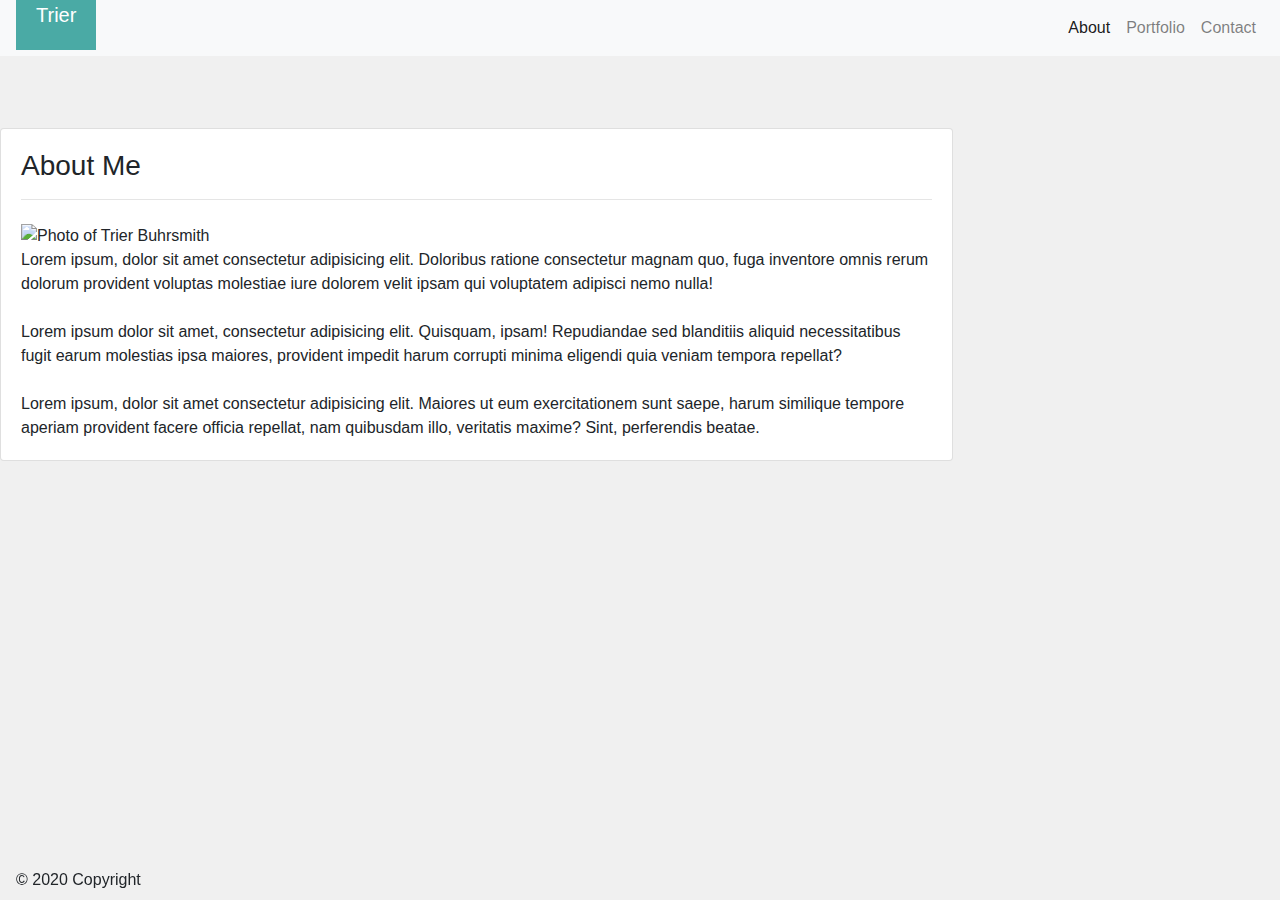
==== index.html @ 2adae494 "Started coding within index.html - not finished yet" ====
<!doctype html>
<html lang="en">
  <head>
    <title>Title</title>
    <!-- Required meta tags -->
    <meta charset="utf-8">
    <meta name="viewport" content="width=device-width, initial-scale=1, shrink-to-fit=no">

    <!-- Bootstrap CSS -->
    <link rel="stylesheet" href="https://stackpath.bootstrapcdn.com/bootstrap/4.3.1/css/bootstrap.min.css" integrity="sha384-ggOyR0iXCbMQv3Xipma34MD+dH/1fQ784/j6cY/iJTQUOhcWr7x9JvoRxT2MZw1T" crossorigin="anonymous">
    <!-- My Personal Stylesheet -->
    <link rel="stylesheet" href="style.css">
  </head>
  <body>
    <!-- Nav bar with 3 links -->
    <nav class="navbar sticky-top navbar-expand-lg navbar-light bg-light">
      <a class="navbar-brand" href="index.html">
        <p id="name">Trier</p>
     </a>
            <button class="navbar-toggler" type="button" data-toggle="collapse" data-target="#navbarNavAltMarkup" aria-controls="navbarNavAltMarkup" aria-expanded="false" aria-label="Toggle navigation">
            <span class="navbar-toggler-icon"></span>
            </button>
            <div class="collapse navbar-collapse justify-content-end" id="navbarNavAltMarkup">
            <div class="navbar-nav">
                <a class="nav-item nav-link active" href="index.html">About<span class="sr-only">(current)</span></a>
                <a class="nav-item nav-link" href="portfolio.html">Portfolio</a>
                <a class="nav-item nav-link" href="contact.html">Contact</a>
            </div>
            </div>
        </div>
      </nav>

      <br>

<!-- Main Content of Page -->
<div class="row mt-lg-5 mt-md-4 mt-sm-3 mt-xs-3 content-row">
  <!-- main column for about me -->
  <div class="col-md-8 col-xl-9">
    <div class="card mb-4">
      <div class="card-body">
        <h3 class="card-title">About Me</h3>
        <hr class="mb-4">
        <img class="floating-img mr-4" src="./assets/images/headshot.jpg" alt="Photo of Trier Buhrsmith" height="150"
          width="150">
          <p class="card-text">
            Lorem ipsum, dolor sit amet consectetur adipisicing elit. Doloribus ratione consectetur magnam quo, fuga inventore omnis rerum dolorum provident voluptas molestiae iure dolorem velit ipsam qui voluptatem adipisci nemo nulla!
            <br /><br />
            Lorem ipsum dolor sit amet, consectetur adipisicing elit. Quisquam, ipsam! Repudiandae sed blanditiis aliquid necessitatibus fugit earum molestias ipsa maiores, provident impedit harum corrupti minima eligendi quia veniam tempora repellat?
            <br /><br />
            Lorem ipsum, dolor sit amet consectetur adipisicing elit. Maiores ut eum exercitationem sunt saepe, harum similique tempore aperiam provident facere officia repellat, nam quibusdam illo, veritatis maxime? Sint, perferendis beatae.
          </p>
        </div>
      </div>
    </div>
<!-- Footer -->
<div class="navbar fixed-bottom">© 2020 Copyright</div>







    <!-- Optional JavaScript -->
    <!-- jQuery first, then Popper.js, then Bootstrap JS -->
    <script src="https://code.jquery.com/jquery-3.3.1.slim.min.js" integrity="sha384-q8i/X+965DzO0rT7abK41JStQIAqVgRVzpbzo5smXKp4YfRvH+8abtTE1Pi6jizo" crossorigin="anonymous"></script>
    <script src="https://cdnjs.cloudflare.com/ajax/libs/popper.js/1.14.7/umd/popper.min.js" integrity="sha384-UO2eT0CpHqdSJQ6hJty5KVphtPhzWj9WO1clHTMGa3JDZwrnQq4sF86dIHNDz0W1" crossorigin="anonymous"></script>
    <script src="https://stackpath.bootstrapcdn.com/bootstrap/4.3.1/js/bootstrap.min.js" integrity="sha384-JjSmVgyd0p3pXB1rRibZUAYoIIy6OrQ6VrjIEaFf/nJGzIxFDsf4x0xIM+B07jRM" crossorigin="anonymous"></script>
  </body>
</html>
---- style.css ----
body {
    background-color: #f0f0f0;
}

.container-fluid {
    background-color: #ffffff;
    border-color: #dddddd;
    height: 400px;
    width: 600px;
    margin-left: 80px;
}

nav {
    padding: 0px auto;
}

#name {
    background: #4aaaa5;
    color: white;
    padding: 20px;
    float: left;
    position: absolute;
    top: -20px;
  }

.align-middle {
    font-size: 20px;
  
}

.float-right {
    float: right
}

.float-left {
    float: left;
}
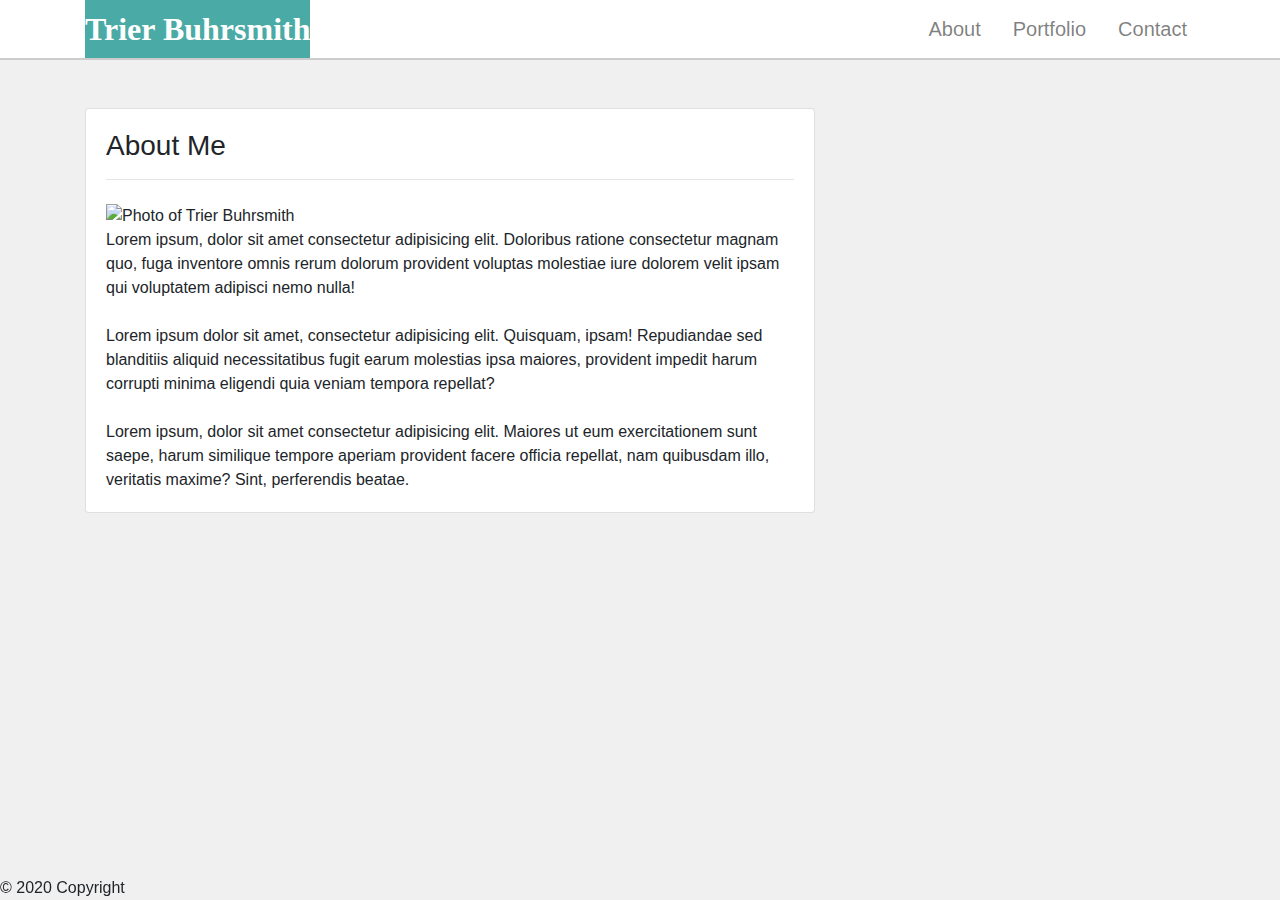
==== commit 9494a3de: "Made changes to index.html and style.css" ====
--- a/index.html
+++ b/index.html
@@ -1,7 +1,7 @@
 <!doctype html>
 <html lang="en">
   <head>
-    <title>Title</title>
+    <title>Trier's Website</title>
     <!-- Required meta tags -->
     <meta charset="utf-8">
     <meta name="viewport" content="width=device-width, initial-scale=1, shrink-to-fit=no">
@@ -11,36 +11,47 @@
     <!-- My Personal Stylesheet -->
     <link rel="stylesheet" href="style.css">
   </head>
+
   <body>
-    <!-- Nav bar with 3 links -->
-    <nav class="navbar sticky-top navbar-expand-lg navbar-light bg-light">
-      <a class="navbar-brand" href="index.html">
-        <p id="name">Trier</p>
-     </a>
-            <button class="navbar-toggler" type="button" data-toggle="collapse" data-target="#navbarNavAltMarkup" aria-controls="navbarNavAltMarkup" aria-expanded="false" aria-label="Toggle navigation">
-            <span class="navbar-toggler-icon"></span>
-            </button>
-            <div class="collapse navbar-collapse justify-content-end" id="navbarNavAltMarkup">
-            <div class="navbar-nav">
-                <a class="nav-item nav-link active" href="index.html">About<span class="sr-only">(current)</span></a>
-                <a class="nav-item nav-link" href="portfolio.html">Portfolio</a>
-                <a class="nav-item nav-link" href="contact.html">Contact</a>
-            </div>
-            </div>
+<!-- div for site conent sans footer -->
+<div class="site-content">
+  <!-- Nav bar -->
+  <div class="container-fluid navigation-container">
+    <div class="container">
+      <nav class="navbar sticky-top navbar-expand-lg navbar-light">
+        <a class="navbar-brand brand-name" href="index.html">Trier Buhrsmith</a>
+        <button class="navbar-toggler" type="button" data-toggle="collapse" data-target="#navbarSupportedContent"
+          aria-controls="navbarSupportedContent" aria-expanded="false" aria-label="Toggle navigation">
+          <span class="navbar-toggler-icon"></span>
+        </button>
+        <!-- Navigation Menu items -->
+        <div class= "collapse navbar-collapse" id="navbarSupportedContent">
+          <ul class="navbar-nav ml-auto">
+            <li class="nav-item">
+              <a class="nav-link pl-4" href="index.html">About</a>
+            </li>
+            <li class="nav-item">
+              <a class="nav-link pl-4" href="portfolio.html">Portfolio<span class="sr-only">(current)</span></a>
+            </li>
+            <li class="nav-item">
+              <a class="nav-link pl-4" href="contact.html">Contact</a>
+            </li>
+          </ul>
         </div>
       </nav>
-
-      <br>
+    </div>
+  </div>
 
 <!-- Main Content of Page -->
-<div class="row mt-lg-5 mt-md-4 mt-sm-3 mt-xs-3 content-row">
-  <!-- main column for about me -->
-  <div class="col-md-8 col-xl-9">
-    <div class="card mb-4">
-      <div class="card-body">
-        <h3 class="card-title">About Me</h3>
-        <hr class="mb-4">
-        <img class="floating-img mr-4" src="./assets/images/headshot.jpg" alt="Photo of Trier Buhrsmith" height="150"
+<div class="container main-content-container">
+  <div class="row mt-lg-5 mt-md-4 mt-sm-3 mt-xs-3 content-row">
+    <!-- main column for about me -->
+    <div class="col-md-8">
+      <div class="card mb-4">
+        <div class="card-body">
+          <h3 class="card-title">About Me</h3>
+          <hr class="mb-4">
+          <img class="floating-img mr-4" src="./assets/images/headshot.jpg" alt="Photo of Trier Buhrsmith" height="150"
           width="150">
           <p class="card-text">
             Lorem ipsum, dolor sit amet consectetur adipisicing elit. Doloribus ratione consectetur magnam quo, fuga inventore omnis rerum dolorum provident voluptas molestiae iure dolorem velit ipsam qui voluptatem adipisci nemo nulla!
@@ -49,9 +60,9 @@
             <br /><br />
             Lorem ipsum, dolor sit amet consectetur adipisicing elit. Maiores ut eum exercitationem sunt saepe, harum similique tempore aperiam provident facere officia repellat, nam quibusdam illo, veritatis maxime? Sint, perferendis beatae.
           </p>
-        </div>
       </div>
     </div>
+</div>
 <!-- Footer -->
 <div class="navbar fixed-bottom">© 2020 Copyright</div>
 
--- a/style.css
+++ b/style.css
@@ -1,38 +1,42 @@
 body {
     background-color: #f0f0f0;
+    margin: 0px auto;
+    padding: 0;
 }
 
-.container-fluid {
-    background-color: #ffffff;
-    border-color: #dddddd;
-    height: 400px;
-    width: 600px;
-    margin-left: 80px;
-}
+.site {
+	display: flex;
+	min-height: 100vh;
+	flex-direction: column;
+	font-family: 'Quicksand', sans-serif;
+  }
 
-nav {
-    padding: 0px auto;
-}
+  site-content {
+	color: #777777;
+	flex: 1;
+  }
 
-#name {
+  .navbar {
+	padding: 0;
+  }
+  
+  .navigation-container {
+	background-color: #ffffff;
+	border-bottom: 2px solid #cccccc;
+	padding: 0;
+  }
+
+  .navbar-light .navbar-brand {
+	font-family: Georgia, "Times New Roman", Times, Serif;
+	font-size: 32px;
+    font-weight: bold;
     background: #4aaaa5;
     color: white;
-    padding: 20px;
-    float: left;
-    position: absolute;
-    top: -20px;
   }
 
-.align-middle {
-    font-size: 20px;
+  .nav-item a {
+	font-size: 20px;
+  }
+
   
-}
 
-.float-right {
-    float: right
-}
-
-.float-left {
-    float: left;
-}
-
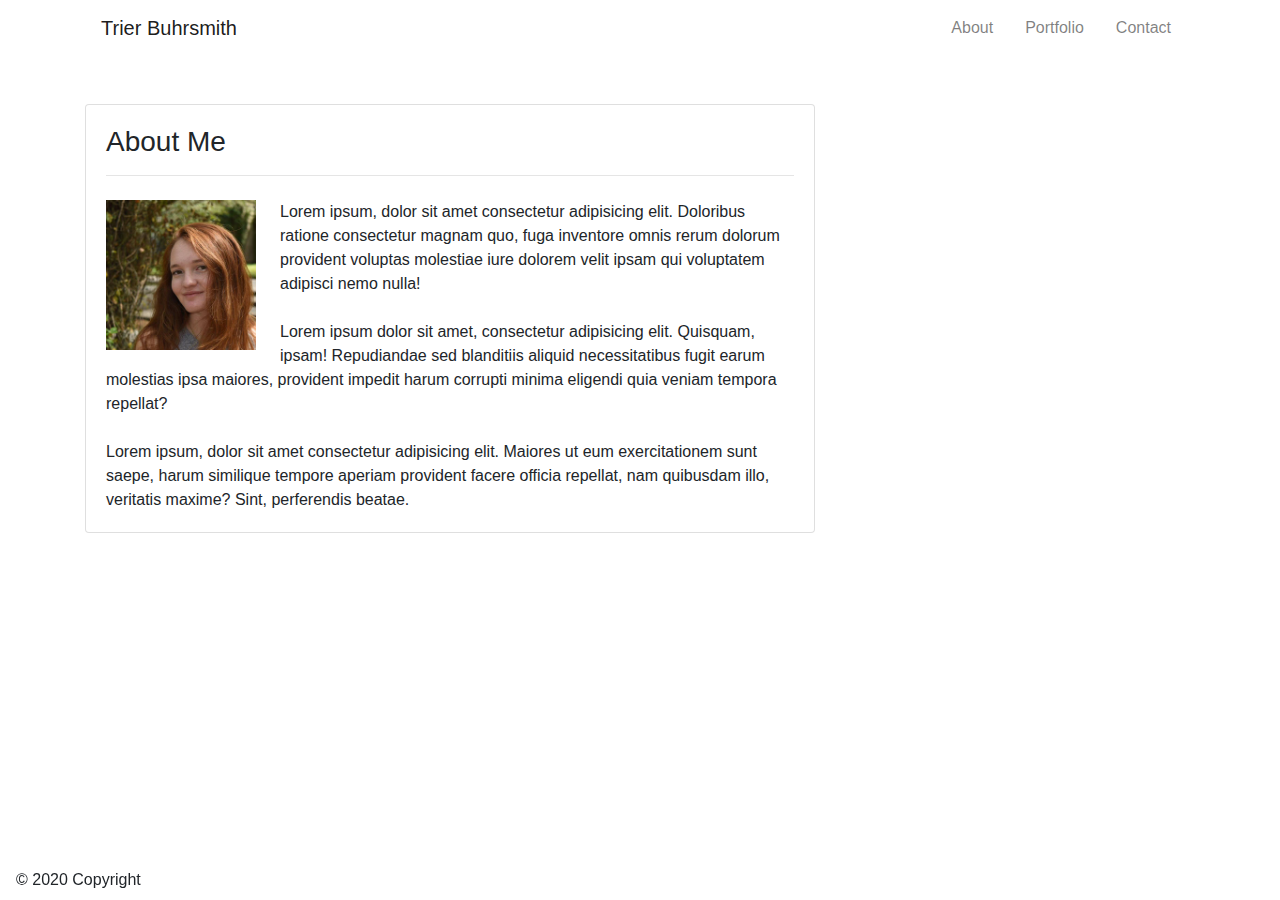
==== commit 94c79027: "Made minor changes to everything to adjust layout. Made an assets folder" ====
--- a/index.html
+++ b/index.html
@@ -9,7 +9,7 @@
     <!-- Bootstrap CSS -->
     <link rel="stylesheet" href="https://stackpath.bootstrapcdn.com/bootstrap/4.3.1/css/bootstrap.min.css" integrity="sha384-ggOyR0iXCbMQv3Xipma34MD+dH/1fQ784/j6cY/iJTQUOhcWr7x9JvoRxT2MZw1T" crossorigin="anonymous">
     <!-- My Personal Stylesheet -->
-    <link rel="stylesheet" href="style.css">
+    <link rel="stylesheet" href="assets/style.css">
   </head>
 
   <body>
@@ -51,7 +51,7 @@
         <div class="card-body">
           <h3 class="card-title">About Me</h3>
           <hr class="mb-4">
-          <img class="floating-img mr-4" src="./assets/images/headshot.jpg" alt="Photo of Trier Buhrsmith" height="150"
+          <img class="floating-img float-left mr-4" src="Assets/28055832_10155546073092144_61845717402197686_n.jpg" alt="Photo of Trier Buhrsmith" height="150"
           width="150">
           <p class="card-text">
             Lorem ipsum, dolor sit amet consectetur adipisicing elit. Doloribus ratione consectetur magnam quo, fuga inventore omnis rerum dolorum provident voluptas molestiae iure dolorem velit ipsam qui voluptatem adipisci nemo nulla!
@@ -64,7 +64,7 @@
     </div>
 </div>
 <!-- Footer -->
-<div class="navbar fixed-bottom">© 2020 Copyright</div>
+<footer class="navbar fixed-bottom">© 2020 Copyright</footer>
 
 
 
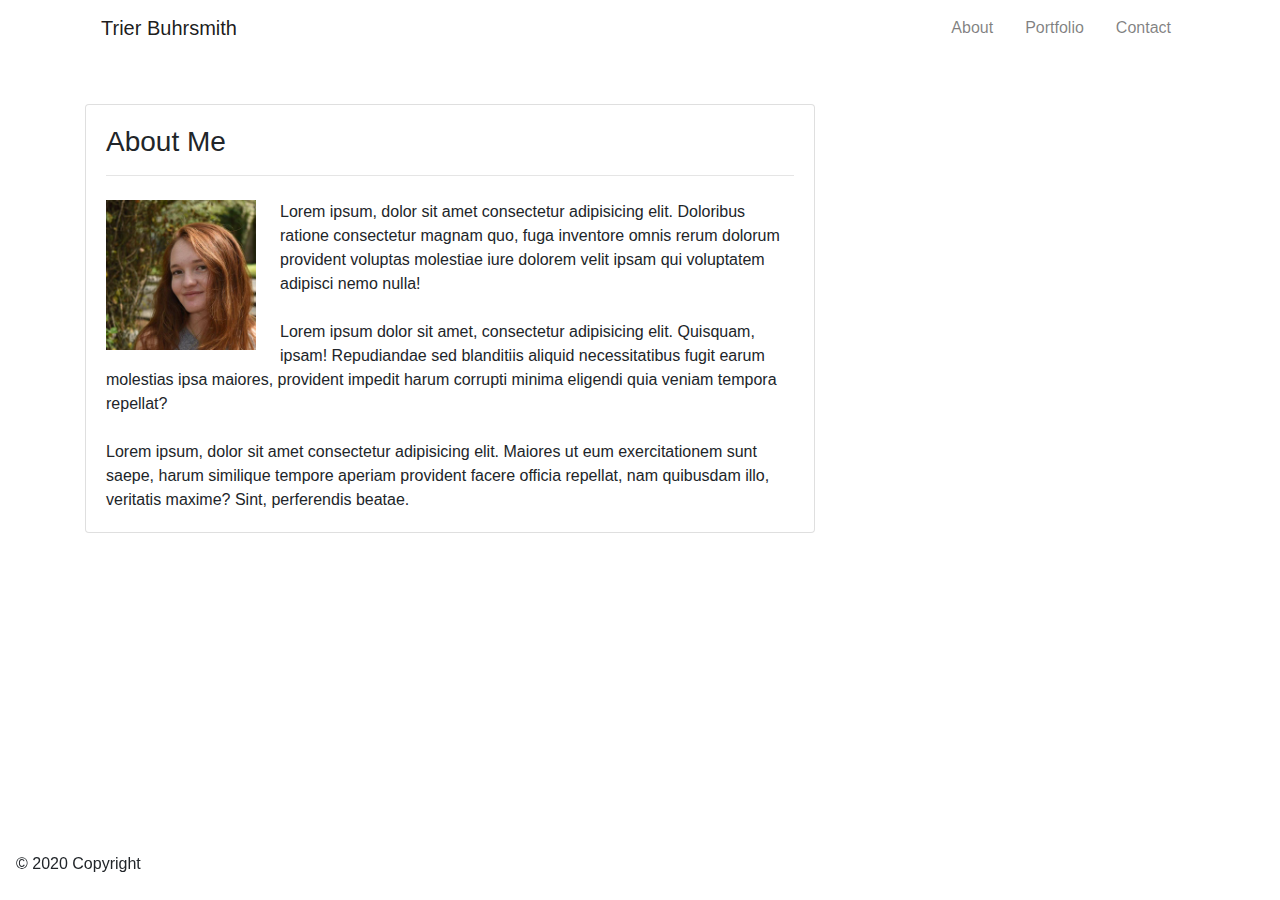
==== commit 9d8e061d: "Made minor changes to styling - Made very little progress" ====
--- a/index.html
+++ b/index.html
@@ -64,7 +64,9 @@
     </div>
 </div>
 <!-- Footer -->
-<footer class="navbar fixed-bottom">© 2020 Copyright</footer>
+<footer class="navbar fixed-bottom">
+  <p>© 2020 Copyright</p>
+</footer>
 
 
 
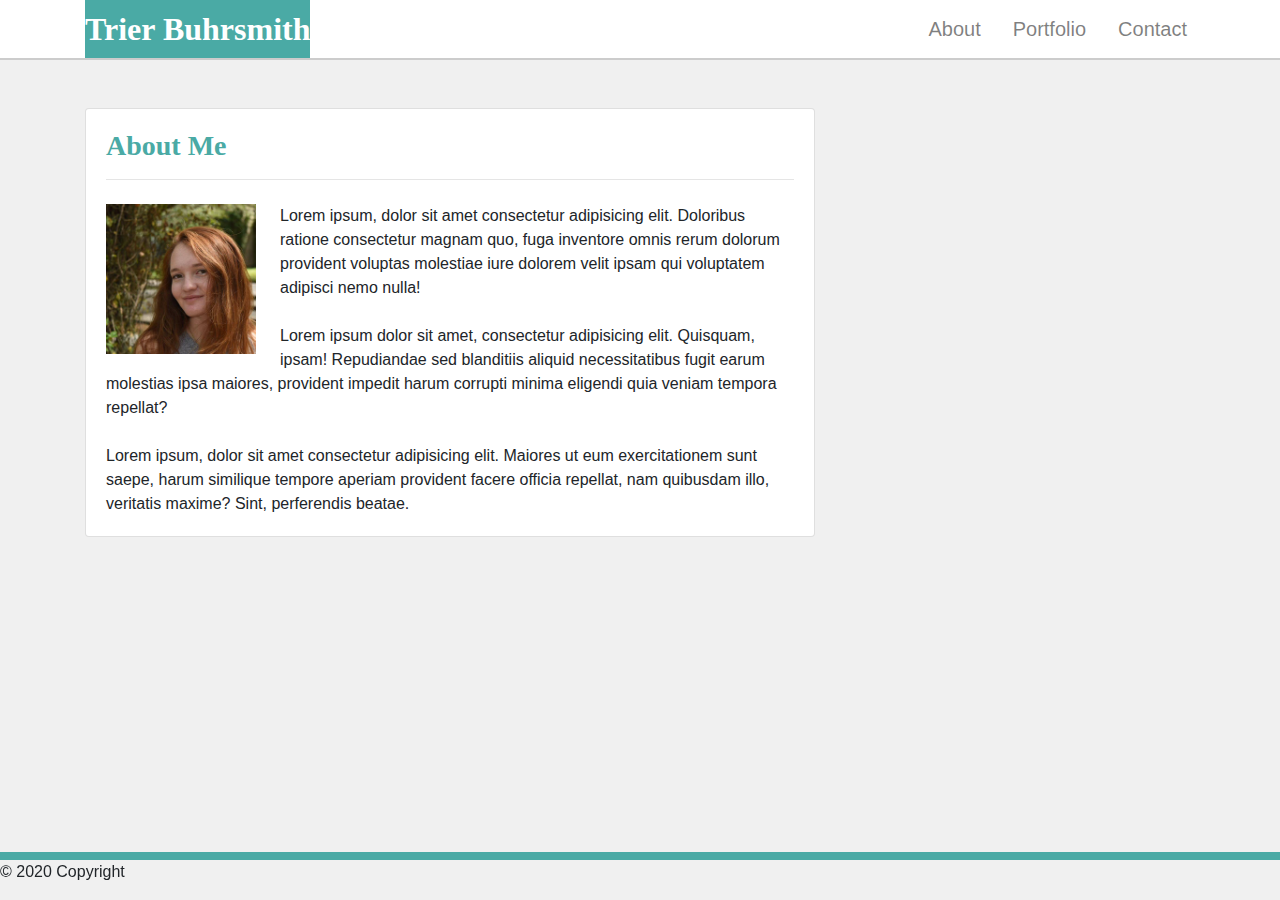
==== commit d68cd521: "changed a to 'A' in style sheet reference" ====
--- a/index.html
+++ b/index.html
@@ -9,7 +9,7 @@
     <!-- Bootstrap CSS -->
     <link rel="stylesheet" href="https://stackpath.bootstrapcdn.com/bootstrap/4.3.1/css/bootstrap.min.css" integrity="sha384-ggOyR0iXCbMQv3Xipma34MD+dH/1fQ784/j6cY/iJTQUOhcWr7x9JvoRxT2MZw1T" crossorigin="anonymous">
     <!-- My Personal Stylesheet -->
-    <link rel="stylesheet" href="assets/style.css">
+    <link rel="stylesheet" href="Assets/style.css">
   </head>
 
   <body>
--- a/Assets/style.css
+++ b/Assets/style.css
@@ -0,0 +1,82 @@
+body {
+    background-color: #f0f0f0;
+    margin: 0px auto;
+    padding: 0;
+}
+
+.site {
+	display: flex;
+	min-height: 100vh;
+	flex-direction: column;
+	font-family: 'Quicksand', sans-serif;
+  }
+
+  site-content {
+	color: #777777;
+	flex: 1;
+  }
+
+  .navbar {
+	padding: 0;
+  }
+  
+  .navigation-container {
+	background-color: #ffffff;
+	border-bottom: 2px solid #cccccc;
+	padding: 0;
+  }
+
+  .navbar-light .navbar-brand {
+	font-family: Georgia, "Times New Roman", Times, Serif;
+  font-size: 32px;
+    font-weight: bold;
+    background: #4aaaa5;
+    color: white;
+  }
+
+  .nav-item a {
+	font-size: 20px;
+  }
+
+  .card-title {
+	color: #4aaaa5;
+    font-weight: bold;
+    font-family: Georgia, 'Times New Roman', Times, serif;
+ }
+
+ p {
+     font-family: Arial, Helvetica, sans-serif;
+ }
+
+ footer {
+     border-top: 8px solid #4aaaa5;
+ }
+
+/* Portfolio pg */
+  .portfolio-overlay {
+    position: relative;
+    background-color: rgb(234, 234, 234);
+    height: 40px;
+    line-height: 40px;
+    margin-bottom: 0;
+    margin-top: 0;
+    text-align: center;
+    width: 100%;
+    opacity: 0.9;
+    }  
+
+    .card-img-overlay {
+		display: flex;
+		top: -60px;
+		justify-content: center;
+		align-items: flex-end;
+		align-content: flex-end;
+		padding: 1em;
+		z-index: 1000;
+        width: 361px
+    }
+
+
+	
+	
+
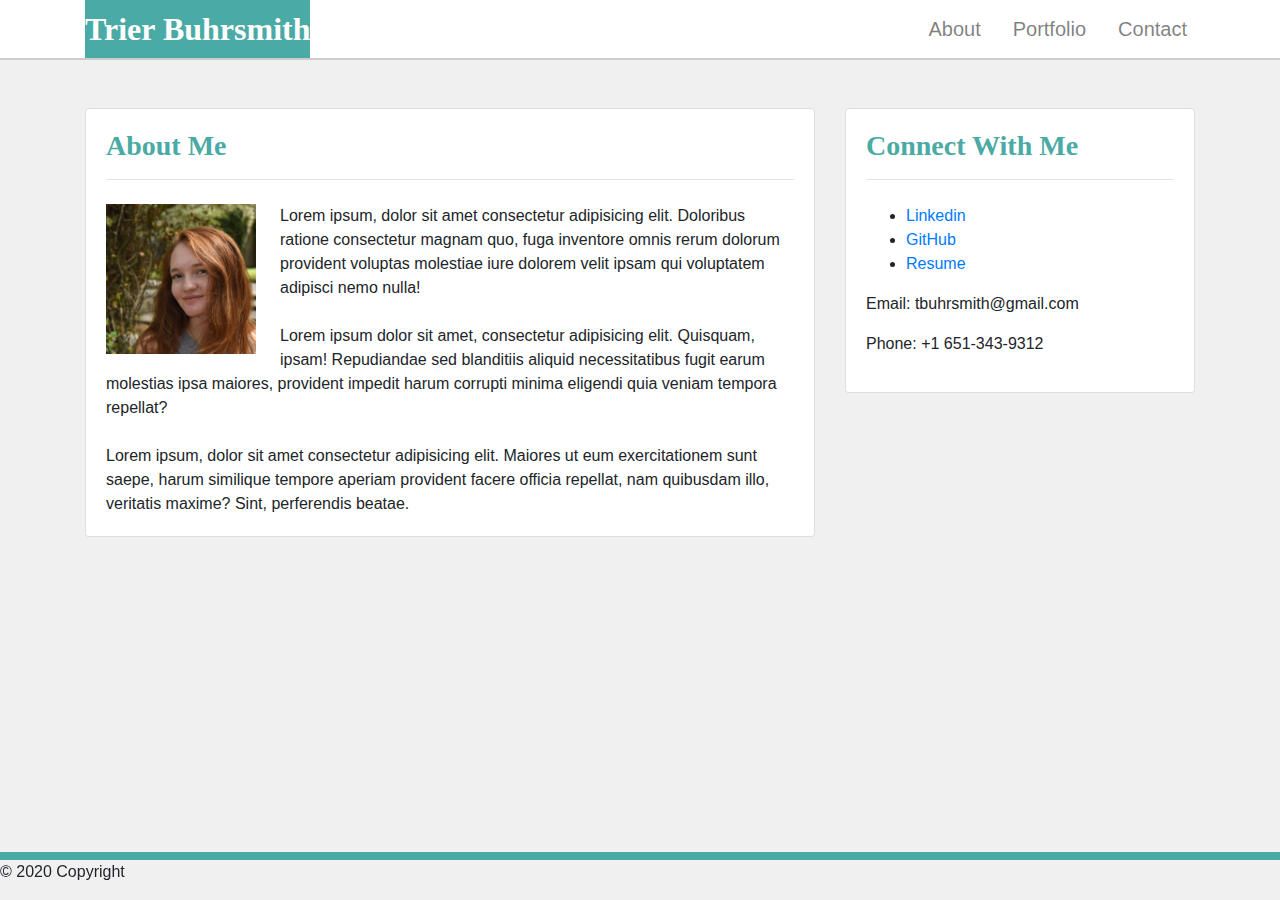
==== commit 1f0cb85b: "updated some things" ====
--- a/index.html
+++ b/index.html
@@ -60,9 +60,33 @@
             <br /><br />
             Lorem ipsum, dolor sit amet consectetur adipisicing elit. Maiores ut eum exercitationem sunt saepe, harum similique tempore aperiam provident facere officia repellat, nam quibusdam illo, veritatis maxime? Sint, perferendis beatae.
           </p>
+        </div>
       </div>
+  </div>
+  <!-- links to social media -->
+  <div class="col-md-4" id="social">
+    <div class="card mb-4">
+      <div class="card-body">
+      <h3 class="card-title">Connect With Me</h3>
+      <hr class="mb-4">
+      <p class="card-text">
+        <ul>
+          <li>
+            <a href="https://www.linkedin.com/in/trier-buhrsmith-405591169" target="_blank">Linkedin</a>
+          </li>
+          <li>
+            <a href="https://github.com/trepear" target="_blank">GitHub</a>
+          </li>
+          <li>
+            <a href="https://docs.google.com/document/d/1d8XK3HGW7kUgnbyCnj0xS7ae4JSzkrFoe5W_H9TrKZg/edit?usp=sharing" target="_blank">Resume</a>
+          </li>
+        </ul>
+      </p>
+      <p>Email: tbuhrsmith@gmail.com</p>
+      <p>Phone: +1 651-343-9312</p>
     </div>
-</div>
+    </div>
+  </div>
 <!-- Footer -->
 <footer class="navbar fixed-bottom">
   <p>© 2020 Copyright</p>
